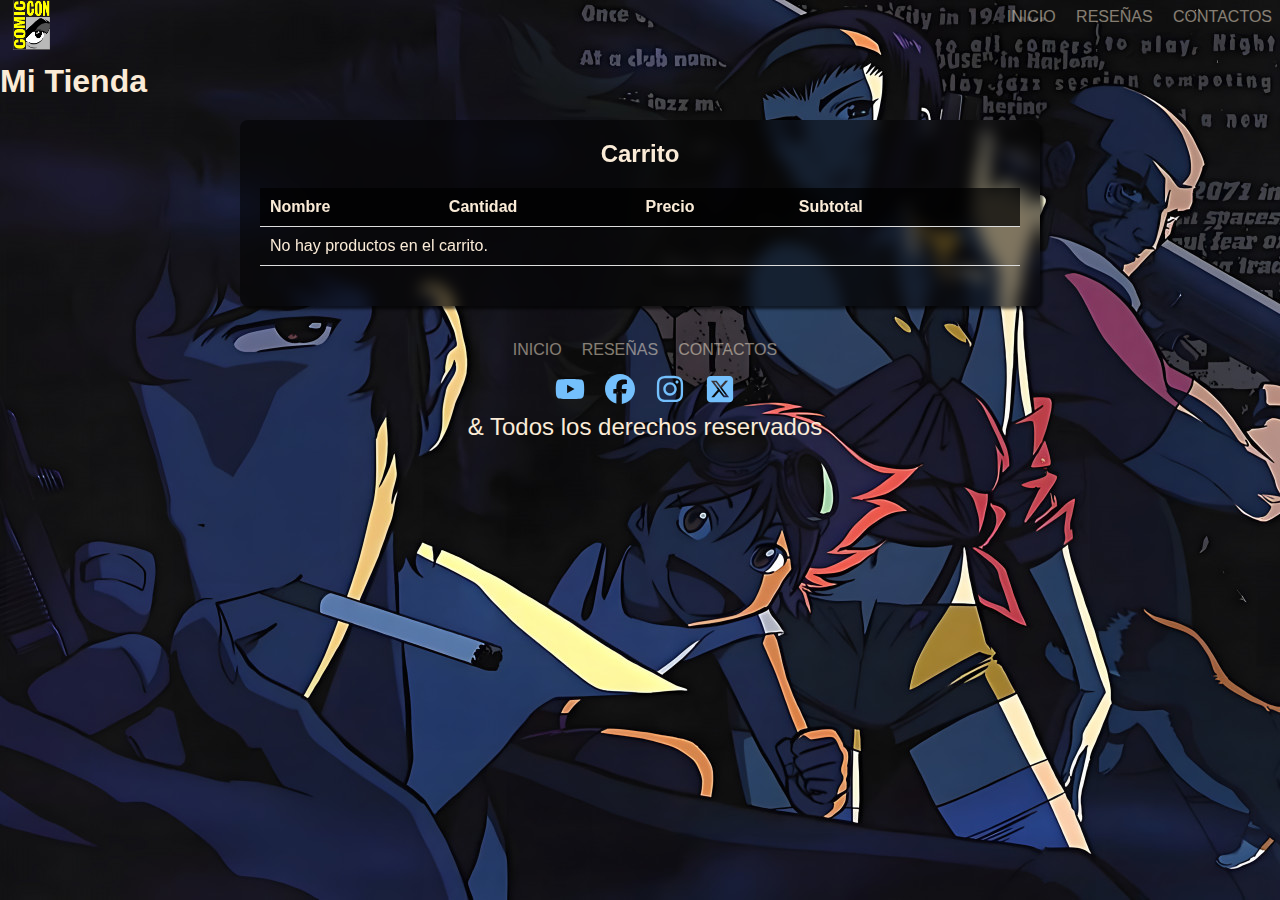
==== pages/carrito.html @ ed1e86d0 "aqui se agrego toda la funcionalidad Js" ====
<!DOCTYPE html>
<html lang="en">
<head>
    <meta charset="UTF-8">
    <meta name="viewport" content="width=device-width, initial-scale=1.0">
    <link rel="stylesheet" href="../styles/estylos2.css">
    <title>Carrito de Compras</title>
</head>
<body>
    <header>
        <nav class="navbar" id="ir-navbar">
            <img src="../icon/logo3.png" alt="logo" class="logo">
            <ul class="menu">
                <li><a href="../index.html" class="item-menu">Inicio</a></li>
                <li><a href="resenias.html" class="item-menu">Reseñas</a></li>
                <li><a href="formulario.html" class="item-menu">Contactos</a></li>                
            </ul>
        </nav>
    </header> 
    <main>
        <h1>Mi Tienda</h1>
        <section class="carrito-container">
            <h2>Carrito</h2>
            <table>
                <thead>
                    <tr>
                        <th>Nombre</th>
                        <th>Cantidad</th>
                        <th>Precio</th>
                        <th>Subtotal</th>
                        <th></th>
                    </tr>
                </thead>
                <tbody class="items">
                    <!-- Contenido dinámico aquí -->
                </tbody>
            </table>
        </section>
      </main>
      <footer class="footer">
        <ul class="menu-footer">
          <li><a href="../index.html" class="foot-items">Inicio</a></li>
          <li><a href="resenias.html" class="foot-items">Reseñas</a></li>
          <li><a href="formulario.html" class="foot-items">Contactos</a></li>
        </ul>
        <ul class="social-icons">
          <li class="icon-elem"><a href="http://www.youtube.com" target="_blank"><img class="icon" src="../icon/youtube-brands-solid.svg" alt="icon-youtube"></a></li>
          <li class="icon-elem"><a href="http://www.facebook.com" target="_blank"><img class="icon" src="../icon/facebook-brands-solid.svg" alt="icono-facebook"></a></li>
          <li class="icon-elem"><a href="http://www.instagram.com" target="_blank"><img class="icon" src="../icon/instagram-brands-solid (1).svg" alt="icono-instagram"></a></li>
          <li class="icon-elem"><a href="http://www.x.com" target="_blank"><img class="icon" src="../icon/square-x-twitter-brands-solid.svg" alt="icono-X"></a></li>
        </ul>
        <p class="der-reser">& Todos los derechos reservados</p>
      </footer>
      <script src="../scrips/carrito.js"></script>
</body>
</html>
---- styles/estylos2.css ----
*{
    color: antiquewhite;
    padding: 0;
    margin: 0;
    box-sizing: border-box; /*con esta propiedad lo que hacemos es 
                            la caja calcula el contenido+padding+borde de la caja*/
}
body{ 
    min-height: 100vh;  
    font-family: Verdana, Geneva, Tahoma, sans-serif;
    background-image: url(../img/fondo.jpg);  
    background-repeat: no-repeat;
    background-size: cover;
    background-position: center;
    background-attachment: fixed;   
}
a{
    text-decoration: none;
    padding-left: 0;
}
ul{
    text-decoration: none;
    padding-left: 0;
}
.logo{
    width:50px;
    height: 50px;
    padding-left: 1%;
    padding-right: 1;
}
.menu{
    width: 100vh;
}
nav .menu{
    width: 100%;
}
header{   
    justify-content: space-between;
    background-color: rgba(137, 43, 226, 0);
    width: 100%;  
}
.navbar {
    display: flex;
    justify-content: space-between ;
    width: 100%;
    height: 7dvh;

}
.navbar ul{
    padding: 0;
    margin: 0;
    list-style: none;
    display: inline-block;  
}
.navbar .menu{

  text-align: right;  
  width: 100%;

}
.navbar li{
    display: inline-block;
    text-transform: uppercase;
    padding: 0.5rem;
    opacity: .5;
    transition: 0.3s;  
}
.navbar li:hover{
    opacity: 1;
}
.comic-con{
    font-size: 1.3rem;
    padding-left: 15px;
    
}
/* Estilos para el carrito de compras */ 
/* Estilos para los botones de aumentar y disminuir cantidad en el carrito */
.carrito-container .quantity-controls {
    display: flex;
    justify-content: center;
    align-items: center;
}

.carrito-container .quantity-controls button {
    background-color: #4CAF50; /* Verde */
    color: white;
    border: none;
    padding: 5px 10px;
    margin: 0 5px;
    border-radius: 4px;
    cursor: pointer;
    transition: background-color 0.3s;
}

.carrito-container .quantity-controls button:hover {
    background-color: #45a049; /* Verde oscuro */
}

.carrito-container .quantity-controls .decrease-quantity {
    background-color: #f44336; /* Rojo */
}

.carrito-container .quantity-controls .decrease-quantity:hover {
    background-color: #e53935; /* Rojo oscuro */
}

/* Otros estilos de la tabla del carrito */
.carrito-container table {
    width: 100%;
    border-collapse: collapse;
    margin-bottom: 20px;
}

.carrito-container table th, .carrito-container table td {
    padding: 10px;
    text-align: left;
    border-bottom: 1px solid #ddd;
}

.carrito-container table th {
    background-color: rgba(0, 0, 0, 0.7);
}

.carrito-container table tbody tr:nth-child(even) {
    background-color: rgba(0, 0, 0, 0.3);
}

.carrito-container table tbody tr:hover {
    background-color: rgba(0, 0, 0, 0.4);
}

.carrito-container table .remove-item {
    background-color: #ff4c4c;
    color: #fff;
    border: none;
    padding: 5px 10px;
    border-radius: 4px;
    cursor: pointer;
    transition: background-color 0.3s;
}

.carrito-container table .remove-item:hover {
    background-color: #ff1c1c;
}

.carrito-container table .total-row {
    font-weight: bold;
}

.carrito-container table .total-row td {
    border-top: 2px solid #ddd;
}

.carrito-container p {
    text-align: center;
    font-size: 1.2em;
    margin-top: 20px;
}

/* Estilos para la página del carrito */
.carrito-container {
    background-color: rgba(0, 0, 0, 0.5);
    backdrop-filter: blur(8px);
    box-shadow: 3px 3px 3px rgba(0, 0, 0, 0.637);
    padding: 20px;
    border-radius: 8px;
    margin: 20px auto;
    max-width: 800px;
    color: antiquewhite;
}

.carrito-container h2 {
    text-align: center;
    margin-bottom: 20px;
}

.carrito-container table {
    width: 100%;
    border-collapse: collapse;
    margin-bottom: 20px;
}

.carrito-container table th,
.carrito-container table td {
    padding: 10px;
    text-align: left;
    border-bottom: 1px solid #ddd;
}

.carrito-container table th {
    background-color: rgba(0, 0, 0, 0.7);
}

.carrito-container table tbody tr:nth-child(even) {
    background-color: rgba(0, 0, 0, 0.3);
}

.carrito-container table tbody tr:hover {
    background-color: rgba(0, 0, 0, 0.4);
}

.carrito-container table .remove-item {
    background-color: #ff4c4c;
    color: #fff;
    border: none;
    padding: 5px 10px;
    border-radius: 4px;
    cursor: pointer;
    transition: background-color 0.3s;
}

.carrito-container table .remove-item:hover {
    background-color: #ff1c1c;
}

.carrito-container table .total-row {
    font-weight: bold;
}

.carrito-container table .total-row td {
    border-top: 2px solid #ddd;
}

.carrito-container p {
    text-align: center;
    font-size: 1.2em;
    margin-top: 20px;
}

/* Estilos para el carrito de compras */
.cart-container {
    display: none; /* Ocultar inicialmente */
    position: fixed;
    top: 60px;
    right: 20px;
    width: 300px;
    background-color: rgba(0, 0, 0, 0.2); /* Similar a .card-content .btn-card */
    backdrop-filter: blur(8px);
    box-shadow: 3px 3px 3px 3px rgba(0, 0, 0, 0.637);
    padding: 20px;
    border-radius: 8px;
    z-index: 1000; /* Asegurarse de que esté por encima de otros elementos */
}
.cart-container h2 {
    margin-bottom: 10px;
    text-align: center;
}
.cart-container ul {
    list-style: none;
    padding: 0;
    margin: 0;
}
.cart-container li {
    display: flex;
    justify-content: space-between;
    padding: 5px 0;
    border-bottom: 1px solid #ccc;
}
.cart-container p {
    text-align: center;
    font-size: 1.2em;
}

.main{
    display: flex;
    flex-direction: row; /* este es mi eje ahora
                                sentido columna*/
    flex-wrap: wrap;
    justify-content:center;/*eje principal*/
    align-content:center ;/*eje secundario*/
    align-items: center;/*eje secundario*/
    align-self:center;
    gap: 1%; /*separacion entre  elementos*/   
    height: 100%;
    width:100%;
    backdrop-filter: blur(8px);
    box-shadow: 3px 3px 3px 3px rgba(0, 0, 0, 0.637) ;
}
.productos-Style{
    display: flex;
    justify-content: center;
    flex-wrap: wrap;
    margin-top: 100px; /*vemos*/
}
.card{
    width: 325px;  
    background-color: rgba(0, 0, 0, 0);
    border-radius: 8px;
    overflow: hidden;
    margin: 20px;
    backdrop-filter: blur(8px);
    box-shadow: 3px 3px 3px 3px rgba(0, 0, 0, 0.637) ;   
}
.card img{
    width: 100%;
    height: 325px;
    
}
.card-content{
    padding: 16px;
}
.card-content h2{
    font-size: 28px;
    margin-bottom: 8px;
    text-align: center;
    text-transform: capitalize;
}
.card-content p{
    color: antiquewhite;
    font-size: 1rem;
}
.card-content .btn-card{
    display: inline-block;
    margin-left:4.8rem;   
    padding: 8px 16px;
    background-color: rgba(0, 0, 0, 0.2);
    text-decoration: none;
    border-radius: 4px;
    margin-top: 10px;
    color: antiquewhite;
    text-transform: uppercase;
    backdrop-filter: blur(8px);
    box-shadow: 3px 3px 3px 3px rgba(0, 0, 0, 0.637);
}
.card-content :nth-child(3){
    text-align: right;
}
.card-resenia h2{
    margin: 30px 0;
    text-transform: capitalize;
}
.resenias-container{
    background-color: rgba(0, 0, 0, 0);
    color: antiquewhite;
    text-align: center;
    padding: min(50px, 7%);
    display: grid;
    grid-template-columns: repeat(auto-fit, minmax(300px, 1fr));
    gap: 5px;
    justify-content: center;
    backdrop-filter: blur(8px);
    box-shadow: 3px 3px 3px 3px rgba(0, 0, 0, 0.637) ;
}
.card-resenia{
    padding: 2em;
    background-color: rgba(46, 43, 43, 0.068);
    border: 1px solid rgb(75, 82, 92);
    border-radius: 10px;
}
.form{
    display: flex;
    flex-direction: column;
    justify-content: center;
    align-items: center;
    text-align: justify;
    gap: 5px;
    padding: 35px 35px;
    border-radius: 10px;
    backdrop-filter: blur(8px);
    box-shadow: 3px 3px 3px 3px rgba(0, 0, 0, 0.637) ;
}
.formulario h1{
    text-align: center;
}
#name-input, #email-input, #apellido-input, #mensaje, .btn-envio, .btn-reset{
    background-color: rgba(0, 0, 0, 0);
    border-radius: 5px;
    backdrop-filter: blur(8px);
    margin: 5px 5px;
    box-shadow: 3px 3px 3px 3px rgba(0, 0, 0, 0.637) ;
}
.btn-envio, .btn-envio{
    gap: 10px;  
}
.video-contenedor{
    display: flex;
    flex-wrap: wrap;
    align-content: center;
    width: 100%;
    height: 325px;
    margin-top: 50px;
    justify-content: center;   
}
.video-contenedor h1{
    margin-top: 1rem;
}
.video-item{
    display: flex;
    flex-wrap: wrap;
    align-content: center;
    justify-content: center;
    width: 100%;
    height: 325px;
    margin-top: 1rem;
    margin-bottom: 2rem;
}
.footer{
    display: flex;
    flex-wrap: wrap;
    justify-content: center;
    flex-direction: column;
    position: relative;
    width: 100%;
    margin: 10px 5px;

}
.menu-footer{
    display: flex;
    justify-content: center;
    align-items: center;
    position: relative;
    margin: 10px 0;
    list-style: none;

}
.foot-items{
    color: antiquewhite;
    text-transform: uppercase;
    display:inline-block ;
    text-decoration: none;
    margin: 5px 10px;
    opacity: .5;
    transition: 0.3s;
}
.foot-items:hover{
    opacity: 1;
}
.icon {
    width: 30px;
    height: 30px;
    color:white;
    display: inline-block;
    margin:0 10px;
    transition: 0.5s;
}
.icon:hover{
    transform: translateY(-10px) ;
}
.der-reser{
   
    color: antiquewhite;
    text-align: center;
    margin: 5px;
    margin-bottom: 5px;
    font-size: x-large;

}
.social-icons{
    display: flex;
    justify-content: center;
    align-items: center;
    position: relative;
}
.icon-elem{
    list-style: none;
}
@media only screen and (max-width:786px) and (max-height: 1153px){
        .navbar{
            display: flex;
            align-items: center;
        }
        .menu{
            display: flex;
            flex-direction:row;
            align-items: center;
            align-content: space-between;
        }
        .item-menu{
            width: 100%;
            text-align: center;
            font-size: 1em;
        }
        .tecno-fest{
            font-size: 0.9em;
            padding-left: 15px;
        }
        .logo{
            height: 25px;
            width: 25px;
            padding-left: 5px;
        }
}
@media only screen and (max-width: 425px) and (max-height: 865px) {
        .navbar{
            display: flex;
            align-items: center;
        }
        .menu{
            display: flex;
            flex-direction: column;
            align-items: center;
            align-content: space-between;
        }
        .item-menu{
            width: 100%;
            text-align: center;
            padding: 10px 0;
            font-size: 1em;
            }
        .tecno-fest{
            font-size: .7em;
            padding-left: 10px;
        }
        .logo{
            width:30x;
            height: 30px;
            padding-left: 1%; 
        }
        .der-reser{
            display: flex;
            flex-wrap: wrap;
            font-size: medium;
            align-content: center;         
        }
    }
@media only screen and (max-width: 375px) and (max-height: 865px) {
      .navbar{
          display: flex;
          align-items: center;
      }
    .menu{
        display: flex;
        flex-direction: column;
        align-items: center;
    }
    .item-menu{
        width: 100%;
        text-align: center;
        padding: 10px 0;
        font-size: 0.8em;
        }
    .tecno-fest{
        font-size: .7em;
        padding-bottom: 4px;
    }
    h1{
        font-size: 1.6rem;
    }
    .logo{
        width:30x;
        height: 30px;
        padding-left: 1%; 
    }
    .foot-items{
        font-size: 12px;
    }
  }  
@media only screen and (max-width: 320px) and (max-height: 554px) {
    .navbar{
        display: flex;
        align-items: center;
    }
    .menu{
        display: flex;
        flex-direction: column;
        align-items: center;
    }
    .item-menu{
        width: 100%;
        text-align: center;
        /* padding: 10px 0; */
       font-size: 0.6em;
        }
    .tecno-fest{
        font-size: .7em;
        padding-bottom: 3px;
    }
    h1{
        font-size:1.5rem;
    }
    .logo{
        width:30x;
        height: 30px;
        padding-left: 1%; 
    }
    section .formulario{
        display: inline-flex;
        flex-wrap: wrap;
        justify-content: center;
        align-items: center;
        flex: 1 1 0;
        width: 310;
        height: 337;
    }
    #name-input, #email-input, #mensaje, .btn-envio, .btn-reset{
        background-color: rgba(0, 0, 0, 0);
        border-radius: 5px;
        backdrop-filter: blur(8px);  
    }
}
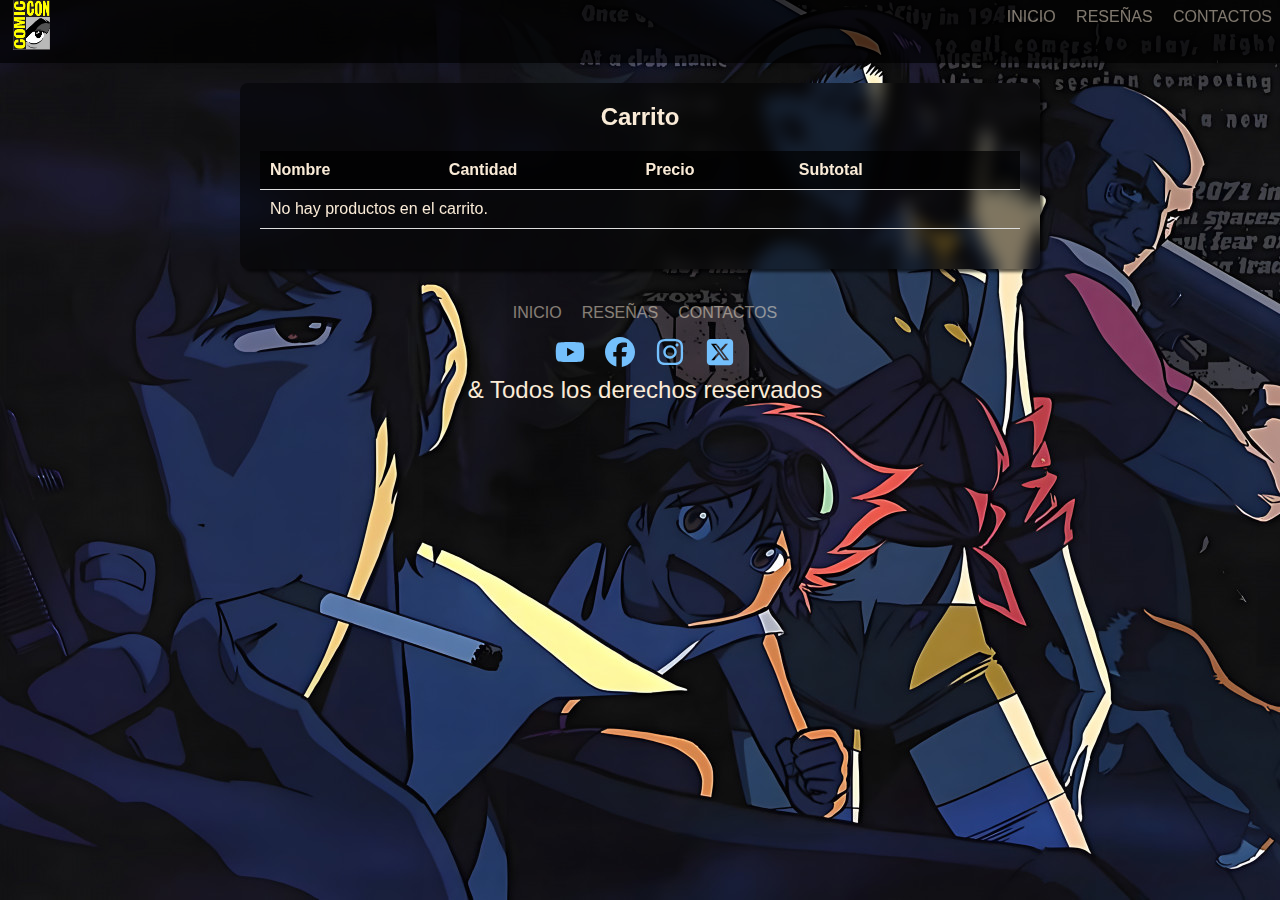
==== commit 8e592e09: "se modifico Css, Validacion de Form, agrego productos al Json" ====
--- a/pages/carrito.html
+++ b/pages/carrito.html
@@ -18,7 +18,6 @@
         </nav>
     </header> 
     <main>
-        <h1>Mi Tienda</h1>
         <section class="carrito-container">
             <h2>Carrito</h2>
             <table>
--- a/styles/estylos2.css
+++ b/styles/estylos2.css
@@ -3,8 +3,7 @@
     color: antiquewhite;
     padding: 0;
     margin: 0;
-    box-sizing: border-box; /*con esta propiedad lo que hacemos es 
-                            la caja calcula el contenido+padding+borde de la caja*/
+    box-sizing: border-box;                 
 }
 body{ 
     min-height: 100vh;  
@@ -39,13 +38,17 @@
     justify-content: space-between;
     background-color: rgba(137, 43, 226, 0);
     width: 100%;  
+    position:sticky;
+    top: 0;
+    z-index: 999;
 }
 .navbar {
     display: flex;
     justify-content: space-between ;
     width: 100%;
     height: 7dvh;
-
+    background-color: rgba(0, 0, 0, 0.7);
+    box-shadow: 0 2px 4px rgba(0, 0, 0,0.1);
 }
 .navbar ul{
     padding: 0;
@@ -74,7 +77,7 @@
     padding-left: 15px;
     
 }
-/* Estilos para el carrito de compras */ 
+
 /* Estilos para los botones de aumentar y disminuir cantidad en el carrito */
 .carrito-container .quantity-controls {
     display: flex;
@@ -83,7 +86,7 @@
 }
 
 .carrito-container .quantity-controls button {
-    background-color: #4CAF50; /* Verde */
+    background-color: #4CAF50; 
     color: white;
     border: none;
     padding: 5px 10px;
@@ -94,17 +97,16 @@
 }
 
 .carrito-container .quantity-controls button:hover {
-    background-color: #45a049; /* Verde oscuro */
+    background-color: #45a049; 
 }
 
 .carrito-container .quantity-controls .decrease-quantity {
-    background-color: #f44336; /* Rojo */
+    background-color: #f44336; 
 }
 
 .carrito-container .quantity-controls .decrease-quantity:hover {
-    background-color: #e53935; /* Rojo oscuro */
-}
-
+    background-color: #e53935; 
+}
 /* Otros estilos de la tabla del carrito */
 .carrito-container table {
     width: 100%;
@@ -211,7 +213,7 @@
 }
 
 .carrito-container table .remove-item:hover {
-    background-color: #ff1c1c;
+    background-color: #ac1212;
 }
 
 .carrito-container table .total-row {
@@ -228,50 +230,16 @@
     margin-top: 20px;
 }
 
-/* Estilos para el carrito de compras */
-.cart-container {
-    display: none; /* Ocultar inicialmente */
-    position: fixed;
-    top: 60px;
-    right: 20px;
-    width: 300px;
-    background-color: rgba(0, 0, 0, 0.2); /* Similar a .card-content .btn-card */
-    backdrop-filter: blur(8px);
-    box-shadow: 3px 3px 3px 3px rgba(0, 0, 0, 0.637);
-    padding: 20px;
-    border-radius: 8px;
-    z-index: 1000; /* Asegurarse de que esté por encima de otros elementos */
-}
-.cart-container h2 {
-    margin-bottom: 10px;
-    text-align: center;
-}
-.cart-container ul {
-    list-style: none;
-    padding: 0;
-    margin: 0;
-}
-.cart-container li {
-    display: flex;
-    justify-content: space-between;
-    padding: 5px 0;
-    border-bottom: 1px solid #ccc;
-}
-.cart-container p {
-    text-align: center;
-    font-size: 1.2em;
-}
 
 .main{
     display: flex;
-    flex-direction: row; /* este es mi eje ahora
-                                sentido columna*/
+    flex-direction: row;                                
     flex-wrap: wrap;
-    justify-content:center;/*eje principal*/
-    align-content:center ;/*eje secundario*/
-    align-items: center;/*eje secundario*/
+    justify-content:center;
+    align-content:center ;
+    align-items: center;
     align-self:center;
-    gap: 1%; /*separacion entre  elementos*/   
+    gap: 1%; 
     height: 100%;
     width:100%;
     backdrop-filter: blur(8px);
@@ -281,7 +249,7 @@
     display: flex;
     justify-content: center;
     flex-wrap: wrap;
-    margin-top: 100px; /*vemos*/
+    margin-top: 100px; 
 }
 .card{
     width: 325px;  
@@ -322,6 +290,7 @@
     text-transform: uppercase;
     backdrop-filter: blur(8px);
     box-shadow: 3px 3px 3px 3px rgba(0, 0, 0, 0.637);
+    cursor: pointer;
 }
 .card-content :nth-child(3){
     text-align: right;
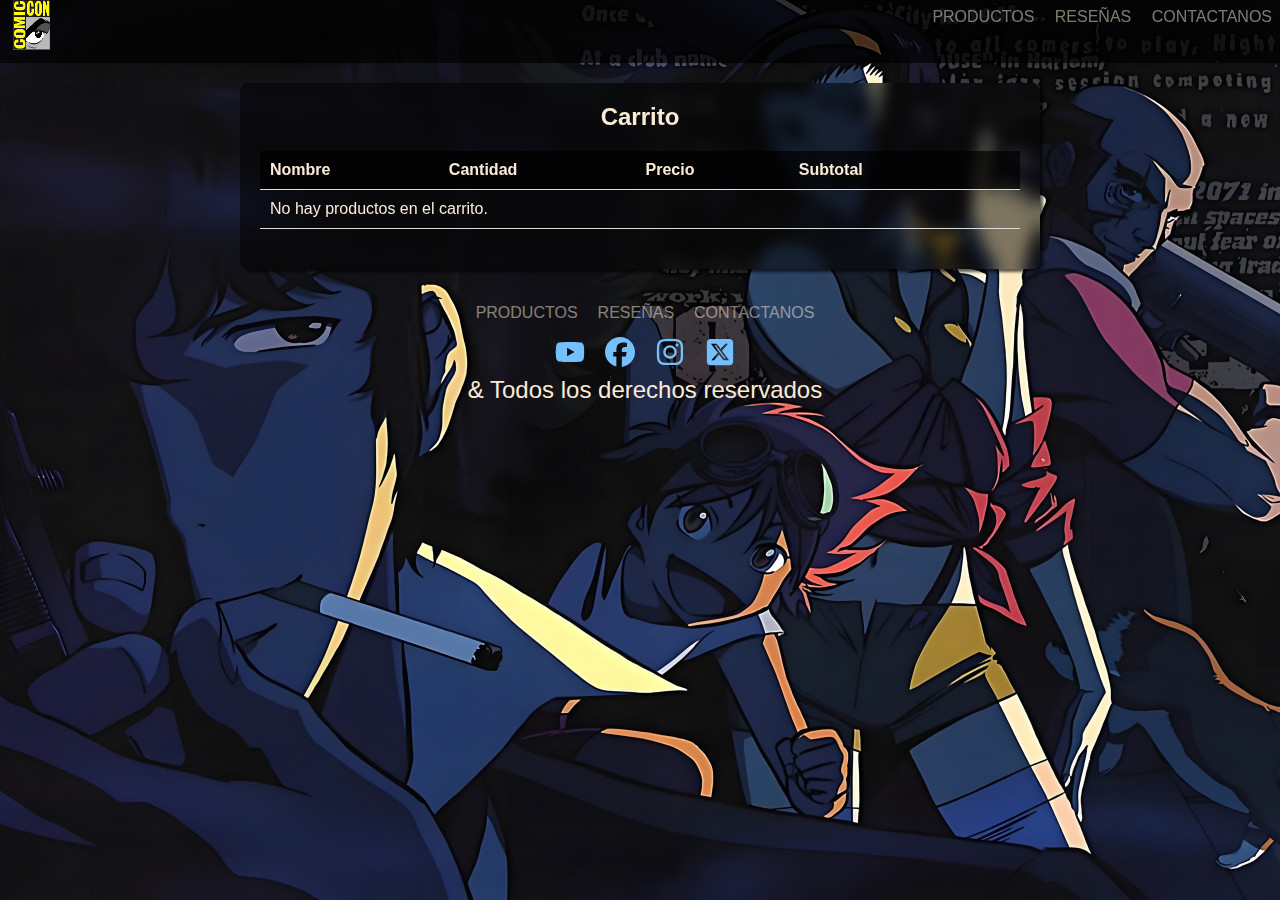
==== commit 2867db89: "cambio de rutas relativas" ====
--- a/pages/carrito.html
+++ b/pages/carrito.html
@@ -11,9 +11,9 @@
         <nav class="navbar" id="ir-navbar">
             <img src="../icon/logo3.png" alt="logo" class="logo">
             <ul class="menu">
-                <li><a href="../index.html" class="item-menu">Inicio</a></li>
+                <li><a href="../index.html" class="item-menu">Productos</a></li>
                 <li><a href="resenias.html" class="item-menu">Reseñas</a></li>
-                <li><a href="formulario.html" class="item-menu">Contactos</a></li>                
+                <li><a href="formulario.html" class="item-menu">Contactanos</a></li>                
             </ul>
         </nav>
     </header> 
@@ -38,9 +38,9 @@
       </main>
       <footer class="footer">
         <ul class="menu-footer">
-          <li><a href="../index.html" class="foot-items">Inicio</a></li>
+          <li><a href="../index.html" class="foot-items">Productos</a></li>
           <li><a href="resenias.html" class="foot-items">Reseñas</a></li>
-          <li><a href="formulario.html" class="foot-items">Contactos</a></li>
+          <li><a href="formulario.html" class="foot-items">Contactanos</a></li>
         </ul>
         <ul class="social-icons">
           <li class="icon-elem"><a href="http://www.youtube.com" target="_blank"><img class="icon" src="../icon/youtube-brands-solid.svg" alt="icon-youtube"></a></li>
